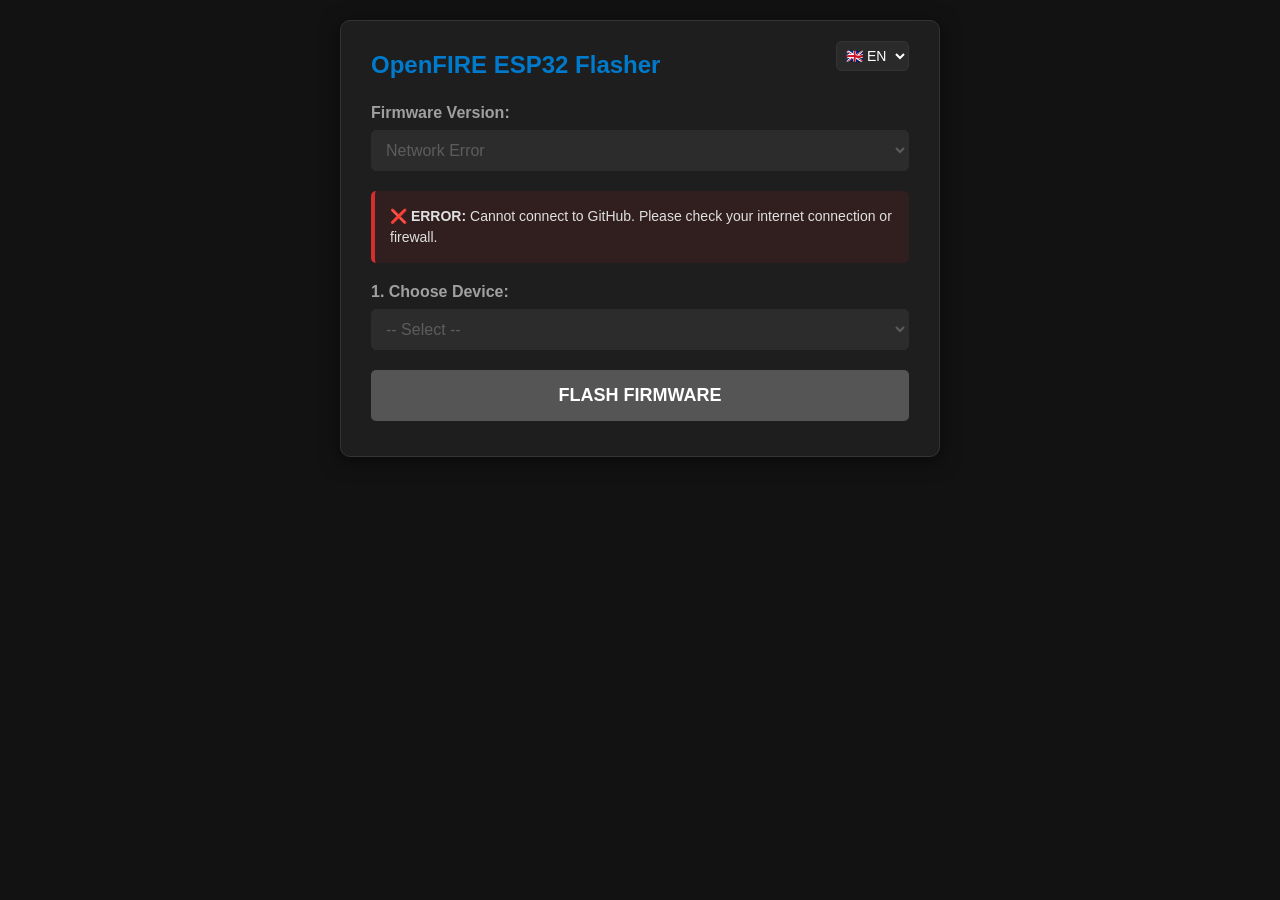
==== docs/web/index.html @ c02d906b "agg sito" ====
<!DOCTYPE html>
<html lang="en">
<head>
    <meta charset="UTF-8">
    <meta name="viewport" content="width=device-width, initial-scale=1.0">
    <title>OpenFIRE ESP32 Web Flasher</title>
    <style>
        :root {
            --bg-color: #121212;
            --panel-bg: #1e1e1e;
            --text-main: #e0e0e0;
            --text-muted: #a0a0a0;
            --accent: #007acc;
            --accent-hover: #005f9e;
            --danger: #d32f2f;
            --warning: #ff9800;
            --success: #388e3c;
            --border: #333;
        }
        body {
            font-family: 'Segoe UI', Tahoma, Geneva, Verdana, sans-serif;
            background-color: var(--bg-color);
            color: var(--text-main);
            margin: 0;
            padding: 20px;
            display: flex;
            justify-content: center;
        }
        .container {
            background-color: var(--panel-bg);
            max-width: 600px;
            width: 100%;
            padding: 30px;
            border-radius: 10px;
            box-shadow: 0 4px 20px rgba(0,0,0,0.5);
            border: 1px solid var(--border);
            position: relative;
            box-sizing: border-box; 
        }
        
        .lang-switcher {
            position: absolute;
            top: 20px;
            right: 30px;
        }
        .lang-switcher select {
            padding: 5px;
            font-size: 14px;
            background-color: #2a2a2a;
            color: white;
            border: 1px solid var(--border);
            border-radius: 5px;
            width: auto;
        }

        h1 { margin-top: 0; color: var(--accent); font-size: 24px; text-align: left; margin-bottom: 25px; }
        .form-group { margin-bottom: 20px; }
        label { display: block; margin-bottom: 8px; font-weight: bold; color: var(--text-muted); }
        select {
            width: 100%; padding: 10px; border-radius: 5px; border: 1px solid var(--border);
            background-color: #2a2a2a; color: var(--text-main); font-size: 16px;
        }
        select:focus { outline: none; border-color: var(--accent); }
        select:disabled { background-color: #333; color: #777; cursor: not-allowed; }
        
        .board-preview-container {
            text-align: center; margin-top: 15px; padding: 15px;
            background-color: #171717; border: 1px dashed var(--border);
            border-radius: 8px; display: none;
        }
        .board-preview-container img { max-width: 100%; height: auto; max-height: 180px; }

        .info-box {
            padding: 15px; margin-bottom: 20px; font-size: 14px; line-height: 1.5; border-radius: 5px;
        }
        .warning-box {
            background-color: rgba(211, 47, 47, 0.1); border-left: 4px solid var(--danger);
        }
        .obsolete-box {
            background-color: rgba(255, 152, 0, 0.1); border-left: 4px solid var(--warning); display: none;
        }

        button {
            width: 100%; padding: 15px; font-size: 18px; font-weight: bold;
            background-color: var(--accent); color: white; border: none;
            border-radius: 5px; cursor: pointer; transition: background 0.3s;
        }
        button:hover:not(:disabled) { background-color: var(--accent-hover); }
        button:disabled { background-color: #555; cursor: not-allowed; }
        
        #log-area {
            width: 100%; height: 150px; background-color: #000; color: #0f0;
            font-family: monospace; font-size: 12px; padding: 10px; border-radius: 5px;
            border: 1px solid var(--border); overflow-y: auto; margin-top: 20px;
            box-sizing: border-box; display: none;
        }
        .progress-bar {
            width: 100%; height: 20px; background-color: #333;
            border-radius: 10px; overflow: hidden; margin-top: 10px; display: none;
        }
        .progress-fill { height: 100%; background-color: var(--success); width: 0%; transition: width 0.2s; }
    </style>
</head>
<body>

<div class="container">
    <div class="lang-switcher">
        <select id="langSelect">
            <option value="en">🇬🇧 EN</option>
            <option value="it">🇮🇹 IT</option>
        </select>
    </div>

    <h1 data-i18n="title">OpenFIRE ESP32 Flasher</h1>
    
    <div class="form-group">
        <label for="versionSelect" data-i18n="versionLabel">Firmware Version:</label>
        <select id="versionSelect">
            <option value="" data-i18n="loadingVersions">Loading versions...</option>
        </select>
    </div>

    <div id="obsoleteWarning" class="info-box obsolete-box" data-i18n="obsoleteWarning">
        <strong>⚠️ WARNING:</strong> You are viewing an obsolete version. Select the latest available release from the menu above for best performance.
    </div>

    <div class="form-group">
        <label for="deviceType" data-i18n="deviceLabel">1. Choose Device:</label>
        <select id="deviceType" disabled>
            <option value="" data-i18n="selectDevice">-- Select --</option>
            <option value="LIGHTGUN">Lightgun</option>
            <option value="DONGLE">Dongle</option>
            <option value="PEDAL">Pedal</option>
        </select>
    </div>

    <div class="form-group" id="boardGroup" style="display: none;">
        <label for="boardType" data-i18n="boardLabel">2. Choose your Board (ESP32-S3):</label>
        <select id="boardType"></select>
        
        <div class="board-preview-container" id="boardPreviewBox">
            <img id="boardImage" src="" alt="Board Scheme" onerror="this.parentElement.style.display='none'">
        </div>
    </div>

    <div class="form-group" id="fsGroup" style="display: none;">
        <label for="fsType" data-i18n="fsLabel">3. Installation Type (Lightgun):</label>
        <select id="fsType">
            <option value="NoFS" data-i18n="fsBase">Base Update (Keeps Calibrations)</option>
            <option value="Full" data-i18n="fsClean">Clean Install (Erases Everything)</option>
        </select>
    </div>

    <div class="info-box warning-box" id="instructionsBox" data-i18n="instructions">
        <strong>⚡ Important Instructions:</strong><br>
        1. Use a good quality data USB cable.<br>
        2. Click Flash and select the port from the popup.<br>
        3. If the board doesn't connect, <b>hold down the physical BOOT button</b> on the ESP32 while clicking.
    </div>

    <button id="flashBtn" disabled data-i18n="btnFlash">FLASH FIRMWARE</button>

    <div class="progress-bar" id="progressBar"><div class="progress-fill" id="progressFill"></div></div>
    <div id="progressText" style="text-align: center; margin-top: 5px; font-size: 14px; color: var(--text-muted);"></div>
    <textarea id="log-area" readonly></textarea>
</div>

<script>
    /* --- I18N (TRANSLATIONS) DICTIONARY --- */
    const translations = {
        en: {
            title: "OpenFIRE ESP32 Flasher",
            versionLabel: "Firmware Version:",
            loadingVersions: "Loading versions...",
            obsoleteWarning: "<strong>⚠️ WARNING:</strong> You are viewing an obsolete version. Select the latest available release from the menu above.",
            deviceLabel: "1. Choose Device:",
            selectDevice: "-- Select --",
            boardLabel: "2. Choose your Board (ESP32-S3):",
            selectBoard: "-- Select Board --",
            noFirmware: "(No firmware available in this release)",
            fsLabel: "3. Installation Type (Lightgun):",
            fsBase: "Base Update (Keeps Calibrations)",
            fsClean: "Clean Install (Erases Everything)",
            instructions: "<strong>⚡ Important Instructions:</strong><br>1. Use a good quality data USB cable.<br>2. Click Flash and select the port from the popup.<br>3. If the board doesn't connect, <b>hold down the physical BOOT button</b> on the ESP32 while clicking.",
            btnFlash: "FLASH FIRMWARE",
            btnUnavailable: "FILE UNAVAILABLE",
            prerelease: " (Pre-release)",
            stable: " (Stable)",
            errBrowser: "<strong>❌ ERROR:</strong> Your browser does not support the Web Serial API. Please use <b>Google Chrome</b>, <b>Microsoft Edge</b>, <b>Opera</b>, or <b>Brave</b> on PC.",
            errRateLimit: "<strong>⚠️ WARNING:</strong> GitHub API rate limit exceeded. Please try again in an hour.",
            errNetwork: "Network Error",
            errNetworkBox: "<strong>❌ ERROR:</strong> Cannot connect to GitHub. Please check your internet connection or firewall.",
            noReleaseFound: "No release found",
            apiError: "GitHub API Error",
            loadingDrivers: "Loading system drivers...",
            dlStart: "Downloading firmware from GitHub...",
            dlComplete: "Download complete:",
            waitPort: "Waiting for COM port selection from browser...",
            connChip: "Connecting to chip...",
            handshake: "Handshake successful!",
            startWrite: "Starting flash memory write...",
            writePct: "Writing:",
            flashSuccess: "🚀 FLASH COMPLETED SUCCESSFULLY!",
            successInfo: "Operation complete! Disconnect and reconnect your ESP32.",
            errCancelLog: "Operation cancelled by user.",
            errCancelUI: "Ready.",
            errPortLockLog1: "❌ ERROR: COM port is locked by the system.",
            errPortLockLog2: "💡 FIX: Close other programs using the serial port (e.g. Arduino IDE, 3D Slicer) or re-plug the USB cable.",
            errPortLockUI: "COM Port occupied.",
            errTimeoutLog1: "❌ ERROR: Failed to communicate with the board.",
            errTimeoutLog2: "💡 FIX: Try again and make sure to hold down the BOOT button on the ESP32 until you see the percentage advancing.",
            errTimeoutUI: "Connection error (Use BOOT button).",
            errReset: "⚠️ Could not reboot automatically. Please press the RESET/EN button or re-plug the USB cable.",
            err404Log: "❌ ERROR: File not found on GitHub (404).",
            err404UI: "Error: Firmware file missing from release.",
            errLibLog: "❌ ERROR: Failed to load esptool-js library.",
            errLibUI: "System Error. Check your internet or disable AdBlockers.",
            errNetFetchLog: "❌ ERROR: Connection lost during download.",
            errNetFetchUI: "Network error during download.",
            errGestureLog: "❌ BROWSER SECURITY ERROR: User gesture required.",
            errGestureUI: "Browser Error. Please reload the page.",
            errUnknown: "❌ ERROR:",
            errUI: "Error during operation."
        },
        it: {
            title: "OpenFIRE ESP32 Flasher",
            versionLabel: "Versione Firmware:",
            loadingVersions: "Caricamento versioni in corso...",
            obsoleteWarning: "<strong>⚠️ ATTENZIONE:</strong> Stai visualizzando una versione obsoleta. Seleziona l'ultima release disponibile dal menu qui sopra.",
            deviceLabel: "1. Scegli il Dispositivo:",
            selectDevice: "-- Seleziona --",
            boardLabel: "2. Scegli la tua Scheda (ESP32-S3):",
            selectBoard: "-- Seleziona Scheda --",
            noFirmware: "(Nessun firmware disponibile in questa release)",
            fsLabel: "3. Tipo di Installazione (Lightgun):",
            fsBase: "Aggiornamento Base (Mantiene Calibrazioni)",
            fsClean: "Installazione Pulita (Cancella Tutto)",
            instructions: "<strong>⚡ Istruzioni Importanti:</strong><br>1. Usa un cavo USB dati di buona qualità.<br>2. Clicca su Flash e seleziona la porta dal popup.<br>3. Se la scheda non si connette, <b>tieni premuto il tasto fisico BOOT</b> sull'ESP32 mentre clicchi.",
            btnFlash: "FLASH FIRMWARE",
            btnUnavailable: "FILE NON DISPONIBILE",
            prerelease: " (Pre-release)",
            stable: " (Stabile)",
            errBrowser: "<strong>❌ ERRORE:</strong> Il tuo browser non supporta la Web Serial API. Usa <b>Google Chrome</b>, <b>Microsoft Edge</b>, <b>Opera</b> o <b>Brave</b> da PC.",
            errRateLimit: "<strong>⚠️ ATTENZIONE:</strong> Hai superato il limite di richieste a GitHub. Riprova tra un'ora.",
            errNetwork: "Errore di Rete",
            errNetworkBox: "<strong>❌ ERRORE:</strong> Impossibile connettersi a GitHub. Controlla la tua connessione internet o il firewall.",
            noReleaseFound: "Nessuna release trovata",
            apiError: "Errore API GitHub",
            loadingDrivers: "Caricamento driver di sistema...",
            dlStart: "Scaricamento firmware da GitHub...",
            dlComplete: "Download completato:",
            waitPort: "In attesa della selezione porta COM dal browser...",
            connChip: "Connessione al chip...",
            handshake: "Handshake completato con successo!",
            startWrite: "Inizio scrittura nella memoria Flash...",
            writePct: "Scrittura:",
            flashSuccess: "🚀 FLASH COMPLETATO CON SUCCESSO!",
            successInfo: "Operazione completata! Scollega e ricollega l'ESP32.",
            errCancelLog: "Operazione annullata dall'utente.",
            errCancelUI: "Pronto.",
            errPortLockLog1: "❌ ERRORE: La porta COM è bloccata dal sistema.",
            errPortLockLog2: "💡 SOLUZIONE: Chiudi altri programmi che usano la seriale (es. Arduino IDE, Slicer 3D) o scollega e ricollega il cavo USB.",
            errPortLockUI: "Porta COM occupata.",
            errTimeoutLog1: "❌ ERRORE: Impossibile comunicare con la scheda.",
            errTimeoutLog2: "💡 SOLUZIONE: Riprova e assicurati di tenere premuto il tasto BOOT sull'ESP32 finché non vedi avanzare la percentuale.",
            errTimeoutUI: "Errore di connessione (Usa tasto BOOT).",
            errReset: "⚠️ Impossibile riavviare in automatico. Premi il tasto RESET/EN o scollega e ricollega il cavo.",
            err404Log: "❌ ERRORE: File non trovato su GitHub (404).",
            err404UI: "Errore: File firmware mancante nella release.",
            errLibLog: "❌ ERRORE: Impossibile caricare i driver di sistema (esptool-js).",
            errLibUI: "Errore di sistema. Controlla internet o disattiva AdBlock.",
            errNetFetchLog: "❌ ERRORE: Connessione interrotta durante il download.",
            errNetFetchUI: "Errore di rete durante il download.",
            errGestureLog: "❌ ERRORE DI SICUREZZA BROWSER: Azione utente richiesta.",
            errGestureUI: "Errore Browser. Ricarica la pagina.",
            errUnknown: "❌ ERRORE:",
            errUI: "Errore durante l'operazione."
        }
    };

    let currentLang = 'en'; 

    function t(key) {
        return translations[currentLang][key] || translations['en'][key] || key;
    }

    function setLanguage(lang) {
        if (!translations[lang]) lang = 'en';
        currentLang = lang;
        document.documentElement.lang = lang;
        document.getElementById('langSelect').value = lang;

        document.querySelectorAll('[data-i18n]').forEach(el => {
            const key = el.getAttribute('data-i18n');
            if (el.tagName === 'OPTION') {
                el.innerHTML = t(key).replace(/<[^>]*>?/gm, ''); 
            } else {
                el.innerHTML = t(key);
            }
        });

        populateVersionSelect();
        const devSelect = document.getElementById('deviceType');
        if (devSelect && devSelect.value !== "") {
            devSelect.dispatchEvent(new Event('change'));
        }
    }

    document.getElementById('langSelect').addEventListener('change', (e) => {
        setLanguage(e.target.value);
        const url = new URL(window.location);
        url.searchParams.set('lang', e.target.value);
        window.history.replaceState({}, '', url);
    });

    document.querySelectorAll('select:not(#langSelect)').forEach(select => {
        select.addEventListener('change', () => {
            document.getElementById('progressBar').style.display = 'none';
            document.getElementById('log-area').style.display = 'none';
            document.getElementById('progressText').innerText = '';
            document.getElementById('progressText').removeAttribute('data-i18n');
        });
    });

    /* --- CONFIGURAZIONE GLOBALE --- */
    const REPO_OWNER = "alessandro-satanassi";
    const REPO_NAME = "OpenFIRE-Firmware-ESP32";
    const IMG_BASE_URL = `https://github.com/${REPO_OWNER}/${REPO_NAME}/raw/main/docs/board_scheme/`;
    
    let allReleases = [];
    let currentAssets = [];
    let targetTag = "";
    let latestGlobalTag = "";

    const boards = {
        LIGHTGUN: [
            { id: "ESP32_S3_WROOM1_DevKitC_1_N16R8", name: "DevKitC_1_N16R8", img: "ESP32S3-Devkit-C.svg" },
            { id: "ESP32_S3_WROOM1_DevKitC_1_N8R2", name: "DevKitC_1_N8R2", img: "ESP32S3-Devkit-C.svg" },
            { id: "WAVESHARE_ESP32_S3_PICO", name: "Waveshare PICO", img: "esp32-s3-pico.svg" },
            { id: "WAVESHARE_ESP32_S3_ZERO_N8R8", name: "Waveshare ZERO (N8R8)", img: "esp32-s3-zero.svg" },
            { id: "WAVESHARE_ESP32_S3_ZERO_N4R2", name: "Waveshare ZERO (N4R2)", img: "esp32-s3-zero.svg" }
        ],
        DONGLE: [
            { id: "LILYGO_T_DONGLE_S3", name: "LilyGO T-Dongle S3 (Display)", img: "LILYGO-T-Dongle-S3-ESP32-S3.svg" },
            { id: "GNPE_POCKET_DONGLE_S3_N16R8", name: "GNPE Pocket Dongle S3 (Display)", img: "esp32-s3-pocket-dongle-s3.svg" },
            { id: "ESP32_S3_WROOM1_DevKitC_1_N16R8", name: "DevKitC_1_N16R8", img: "ESP32S3-Devkit-C.svg" },
            { id: "ESP32_S3_WROOM1_DevKitC_1_N8R2", name: "DevKitC_1_N8R2", img: "ESP32S3-Devkit-C.svg" },
            { id: "WAVESHARE_ESP32_S3_PICO", name: "Waveshare PICO", img: "esp32-s3-pico.svg" },
            { id: "WAVESHARE_ESP32_S3_ZERO_N8R8", name: "Waveshare ZERO (N8R8)", img: "esp32-s3-zero.svg" },
            { id: "WAVESHARE_ESP32_S3_ZERO_N4R2", name: "Waveshare ZERO (N4R2)", img: "esp32-s3-zero.svg" }
        ],
        PEDAL: [
            { id: "ESP32_S3_WROOM1_DevKitC_1_N16R8", name: "DevKitC_1_N16R8", img: "ESP32S3-Devkit-C.svg" },
            { id: "ESP32_S3_WROOM1_DevKitC_1_N8R2", name: "DevKitC_1_N8R2", img: "ESP32S3-Devkit-C.svg" },
            { id: "WAVESHARE_ESP32_S3_PICO", name: "Waveshare PICO", img: "esp32-s3-pico.svg" },
            { id: "WAVESHARE_ESP32_S3_ZERO_N8R8", name: "Waveshare ZERO (N8R8)", img: "esp32-s3-zero.svg" },
            { id: "WAVESHARE_ESP32_S3_ZERO_N4R2", name: "Waveshare ZERO (N4R2)", img: "esp32-s3-zero.svg" }
        ]
    };

    async function init() {
        const urlParams = new URLSearchParams(window.location.search);
        
        let requestedLang = urlParams.get('lang');
        setLanguage(requestedLang || 'en');

        if (!navigator.serial) {
            const vSelect = document.getElementById('versionSelect');
            vSelect.innerHTML = `<option data-i18n="errBrowser">${t('errBrowser').replace(/<[^>]*>?/gm, '')}</option>`;
            vSelect.disabled = true; 
            
            const warnBox = document.getElementById('obsoleteWarning');
            warnBox.setAttribute('data-i18n', 'errBrowser'); 
            warnBox.innerHTML = t('errBrowser');
            warnBox.className = "info-box warning-box";
            warnBox.style.display = 'block';
            document.getElementById('instructionsBox').style.display = 'none';
            return;
        }

        let requestedTag = urlParams.get('tag');

        try {
            const response = await fetch(`https://api.github.com/repos/${REPO_OWNER}/${REPO_NAME}/releases`);
            
            if (response.status === 403) {
                const vSelect = document.getElementById('versionSelect');
                vSelect.innerHTML = `<option data-i18n="errRateLimit">${t('errRateLimit').replace(/<[^>]*>?/gm, '')}</option>`;
                vSelect.disabled = true;

                const warnBox = document.getElementById('obsoleteWarning');
                warnBox.setAttribute('data-i18n', 'errRateLimit'); 
                warnBox.innerHTML = t('errRateLimit');
                warnBox.className = "info-box obsolete-box";
                warnBox.style.display = 'block';
                return;
            }

            const releases = await response.json();
            
            if (releases.length > 0) {
                allReleases = releases.slice(0, 10);
                latestGlobalTag = allReleases[0].tag_name;

                if (requestedTag) {
                    const found = allReleases.some(r => r.tag_name === requestedTag);
                    if (!found) {
                        const oldRes = await fetch(`https://api.github.com/repos/${REPO_OWNER}/${REPO_NAME}/releases/tags/${requestedTag}`);
                        if (oldRes.ok) {
                            const oldRelease = await oldRes.json();
                            allReleases.push(oldRelease); 
                        } else {
                            requestedTag = latestGlobalTag; 
                        }
                    }
                    targetTag = requestedTag;
                } else {
                    targetTag = latestGlobalTag;
                }

                populateVersionSelect();
                updateActiveReleaseData();
                document.getElementById('deviceType').disabled = false;
            } else {
                const vSelect = document.getElementById('versionSelect');
                vSelect.innerHTML = `<option data-i18n="noReleaseFound">${t('noReleaseFound')}</option>`;
                vSelect.disabled = true;
            }
        } catch (e) {
            const vSelect = document.getElementById('versionSelect');
            vSelect.innerHTML = `<option data-i18n="errNetwork">${t('errNetwork')}</option>`;
            vSelect.disabled = true;

            const warnBox = document.getElementById('obsoleteWarning');
            warnBox.setAttribute('data-i18n', 'errNetworkBox'); 
            warnBox.innerHTML = t('errNetworkBox');
            warnBox.className = "info-box warning-box";
            warnBox.style.display = 'block';
            document.getElementById('instructionsBox').style.display = 'none';
            return;
        }
        setupUI();
    }

    function populateVersionSelect() {
        if(allReleases.length === 0) return;
        const vSelect = document.getElementById('versionSelect');
        vSelect.innerHTML = "";
        
        allReleases.forEach(r => {
            const opt = document.createElement('option');
            opt.value = r.tag_name;
            opt.innerText = r.tag_name + (r.prerelease ? t('prerelease') : t('stable'));
            if (r.tag_name === targetTag) opt.selected = true;
            vSelect.appendChild(opt);
        });
        
        checkObsoleteWarning();
    }

    function updateActiveReleaseData() {
        const selectedRelease = allReleases.find(r => r.tag_name === targetTag);
        if (selectedRelease) {
            currentAssets = selectedRelease.assets.map(a => a.name);
        } else {
            currentAssets = [];
        }
    }

    function checkObsoleteWarning() {
        const warnBox = document.getElementById('obsoleteWarning');
        if (warnBox.getAttribute('data-i18n') !== 'obsoleteWarning') return;

        if (targetTag && latestGlobalTag && targetTag !== latestGlobalTag) {
            warnBox.style.display = 'block';
        } else {
            warnBox.style.display = 'none';
        }
    }

    function setupUI() {
        const vSelect = document.getElementById('versionSelect');
        const devSelect = document.getElementById('deviceType');
        const boardSelect = document.getElementById('boardType');
        const boardGroup = document.getElementById('boardGroup');
        const fsGroup = document.getElementById('fsGroup');
        const fsSelect = document.getElementById('fsType');
        const flashBtn = document.getElementById('flashBtn');
        const boardPreviewBox = document.getElementById('boardPreviewBox');
        const boardImage = document.getElementById('boardImage');

        vSelect.addEventListener('change', (e) => {
            targetTag = e.target.value;
            checkObsoleteWarning();
            updateActiveReleaseData();
            if (devSelect.value !== "") devSelect.dispatchEvent(new Event('change'));
        });

        devSelect.addEventListener('change', (e) => {
            const dev = e.target.value;
            const previousBoard = boardSelect.value; 
            
            boardSelect.innerHTML = `<option value="" data-i18n="selectBoard">${t('selectBoard')}</option>`;
            boardGroup.style.display = dev ? 'block' : 'none';
            fsGroup.style.display = (dev === 'LIGHTGUN') ? 'block' : 'none';
            boardPreviewBox.style.display = 'none';
            flashBtn.disabled = true;

            if (dev && boards[dev]) {
                const schedeDisponibili = boards[dev].filter(b => {
                    if (dev === 'LIGHTGUN') {
                        return currentAssets.includes(`OpenFIRE-LIGHTGUN-NoFS-${b.id}.bin`) || 
                               currentAssets.includes(`OpenFIRE-LIGHTGUN-${b.id}.bin`);
                    } else {
                        return currentAssets.includes(`OpenFIRE-${dev}-${b.id}.bin`);
                    }
                });

                if (schedeDisponibili.length > 0) {
                    schedeDisponibili.forEach(b => {
                        const opt = document.createElement('option');
                        opt.value = b.id;
                        opt.innerText = b.name;
                        boardSelect.appendChild(opt);
                    });
                    
                    if (previousBoard) {
                        boardSelect.value = previousBoard;
                        if (boardSelect.value === previousBoard) {
                            boardSelect.dispatchEvent(new Event('change'));
                        }
                    }
                } else {
                    boardSelect.innerHTML = `<option value="" data-i18n="noFirmware">${t('noFirmware')}</option>`;
                }
            }
            checkReady(); 
        });

        boardSelect.addEventListener('change', (e) => {
            const selectedBoardId = e.target.value;
            const currentDev = devSelect.value;
            
            if (selectedBoardId && currentDev) {
                const boardObj = boards[currentDev].find(b => b.id === selectedBoardId);
                if (boardObj && boardObj.img) {
                    boardImage.src = IMG_BASE_URL + boardObj.img;
                    boardPreviewBox.style.display = 'block';
                } else {
                    boardPreviewBox.style.display = 'none';
                }
            } else {
                boardPreviewBox.style.display = 'none';
            }
            checkReady();
        });

        fsSelect.addEventListener('change', () => { checkReady(); });

        function checkReady() {
            const dev = devSelect.value;
            const board = boardSelect.value;
            let isReady = (dev !== "" && board !== "");

            if (isReady) {
                const fileName = buildFileName();
                if (!currentAssets.includes(fileName)) {
                    isReady = false;
                    flashBtn.setAttribute('data-i18n', 'btnUnavailable');
                } else {
                    flashBtn.setAttribute('data-i18n', 'btnFlash');
                }
            } else {
                flashBtn.setAttribute('data-i18n', 'btnFlash');
            }
            
            flashBtn.innerHTML = t(flashBtn.getAttribute('data-i18n'));
            flashBtn.disabled = !isReady;
        }

        flashBtn.addEventListener('click', startFlashing);
    }

    function buildFileName() {
        const dev = document.getElementById('deviceType').value;
        const board = document.getElementById('boardType').value;
        const fs = document.getElementById('fsType').value;

        if (dev === 'LIGHTGUN') {
            if (fs === 'NoFS') return `OpenFIRE-LIGHTGUN-NoFS-${board}.bin`;
            else return `OpenFIRE-LIGHTGUN-${board}.bin`;
        } else {
            return `OpenFIRE-${dev}-${board}.bin`;
        }
    }

    function logMsg(msg) {
        const logArea = document.getElementById('log-area');
        logArea.style.display = 'block';
        logArea.value += msg + '\n';
        logArea.scrollTop = logArea.scrollHeight;
    }

    async function downloadFirmware(url) {
        logMsg(t('dlStart'));
        const response = await fetch(url);
        if (!response.ok) {
            if (response.status === 404) throw new Error("404_FILE_NOT_FOUND");
            else throw new Error(`HTTP ${response.status}`);
        }
        const buffer = await response.arrayBuffer();
        logMsg(`${t('dlComplete')} ${(buffer.byteLength / 1024).toFixed(1)} KB`);
        return buffer;
    }

    async function startFlashing() {
        const allSelects = document.querySelectorAll('select');
        const selectStates = [];
        allSelects.forEach(el => {
            selectStates.push({ element: el, wasDisabled: el.disabled });
            el.disabled = true; 
        });

        const fileName = buildFileName();
        const fileUrl = `https://github.com/${REPO_OWNER}/${REPO_NAME}/releases/download/${targetTag}/${fileName}`;
        
        document.getElementById('flashBtn').disabled = true;
        const logArea = document.getElementById('log-area');
        logArea.value = ""; 
        const progressBar = document.getElementById('progressBar');
        const progressFill = document.getElementById('progressFill');
        const progressText = document.getElementById('progressText');
        
        progressBar.style.display = 'block';
        progressFill.style.width = '0%';
        progressFill.style.backgroundColor = "var(--success)";
        progressText.removeAttribute('data-i18n'); 
        
        try {
            // SCUDO W3C: Chiediamo la porta come primissima cosa per non far scadere il Token Utente!
            progressText.setAttribute('data-i18n', 'waitPort');
            progressText.innerText = t('waitPort');
            logMsg(t('waitPort'));
            const port = await navigator.serial.requestPort(); 

            // Adesso possiamo gestire operazioni di rete lente
            if (!window.ESPLoader || !window.Transport) {
                progressText.setAttribute('data-i18n', 'loadingDrivers');
                progressText.innerText = t('loadingDrivers');
                logMsg(t('loadingDrivers'));
                try {
                    const esptoolModule = await import("https://unpkg.com/esptool-js@0.4.4/bundle.js");
                    window.ESPLoader = esptoolModule.ESPLoader;
                    window.Transport = esptoolModule.Transport;
                } catch (importErr) {
                    throw new Error("LIB_NOT_LOADED");
                }
            }
            
            progressText.setAttribute('data-i18n', 'dlStart'); 
            progressText.innerText = t('dlStart');
            const firmwareBuffer = await downloadFirmware(fileUrl);
            const firmwareString = new Uint8Array(firmwareBuffer);

            progressText.setAttribute('data-i18n', 'connChip'); 
            progressText.innerText = t('connChip');
            const transport = new window.Transport(port);
            const esploader = new window.ESPLoader(transport, 921600, {
                logMsg: logMsg,
                debugMsg: () => {} 
            });

            logMsg(t('connChip'));
            await esploader.main_fn();
            logMsg(t('handshake'));

            logMsg(t('startWrite'));
            progressText.removeAttribute('data-i18n'); 
            await esploader.write_flash(
                [{ data: firmwareString, address: 0x0 }],
                'keep', 
                'keep', 
                'keep', 
                0,      
                (fileIndex, written, total) => {
                    const pct = Math.round((written / total) * 100);
                    progressFill.style.width = pct + '%';
                    progressText.innerText = `${t('writePct')} ${pct}%`;
                }
            );

            logMsg(t('flashSuccess'));
            progressText.setAttribute('data-i18n', 'successInfo'); 
            progressText.innerText = t('successInfo');
            progressFill.style.backgroundColor = "var(--accent)";

            try {
                await esploader.hard_reset();
            } catch (resetErr) {
                logMsg(t('errReset'));
            }
            
        } catch (error) {
            let msg = error.message || "Unknown error.";
            
            if (msg.includes("No port selected")) {
                logMsg(t('errCancelLog'));
                progressText.setAttribute('data-i18n', 'errCancelUI'); 
                progressText.innerText = t('errCancelUI');
                progressBar.style.display = 'none'; 
            }
            else if (msg.includes("Failed to open serial port") || msg.includes("already open")) {
                logMsg(t('errPortLockLog1'));
                logMsg(t('errPortLockLog2'));
                progressText.setAttribute('data-i18n', 'errPortLockUI'); 
                progressText.innerText = t('errPortLockUI');
                progressFill.style.backgroundColor = "var(--danger)";
            }
            else if (msg.includes("Failed to connect") || msg.includes("timeout") || msg.includes("Failed to init")) {
                logMsg(t('errTimeoutLog1'));
                logMsg(t('errTimeoutLog2'));
                progressText.setAttribute('data-i18n', 'errTimeoutUI'); 
                progressText.innerText = t('errTimeoutUI');
                progressFill.style.backgroundColor = "var(--danger)";
            }
            else if (msg.includes("404_FILE_NOT_FOUND")) {
                logMsg(t('err404Log'));
                progressText.setAttribute('data-i18n', 'err404UI'); 
                progressText.innerText = t('err404UI');
                progressFill.style.backgroundColor = "var(--danger)";
            }
            else if (msg.includes("LIB_NOT_LOADED")) {
                logMsg(t('errLibLog'));
                progressText.setAttribute('data-i18n', 'errLibUI'); 
                progressText.innerText = t('errLibUI');
                progressFill.style.backgroundColor = "var(--danger)";
            }
            else if (msg.includes("Failed to fetch") || msg.includes("NetworkError")) {
                logMsg(t('errNetFetchLog'));
                progressText.setAttribute('data-i18n', 'errNetFetchUI'); 
                progressText.innerText = t('errNetFetchUI');
                progressFill.style.backgroundColor = "var(--danger)";
            }
            else if (msg.includes("Must be handling a user gesture")) {
                logMsg(t('errGestureLog'));
                progressText.setAttribute('data-i18n', 'errGestureUI');
                progressText.innerText = t('errGestureUI');
                progressFill.style.backgroundColor = "var(--danger)";
            }
            else {
                logMsg(`${t('errUnknown')} ${msg}`);
                progressText.setAttribute('data-i18n', 'errUI'); 
                progressText.innerText = t('errUI');
                progressFill.style.backgroundColor = "var(--danger)";
            }
        } finally {
            document.getElementById('flashBtn').disabled = false;
            
            selectStates.forEach(state => {
                state.element.disabled = state.wasDisabled;
            });
        }
    }

    window.onload = init;
</script>

</body>
</html>
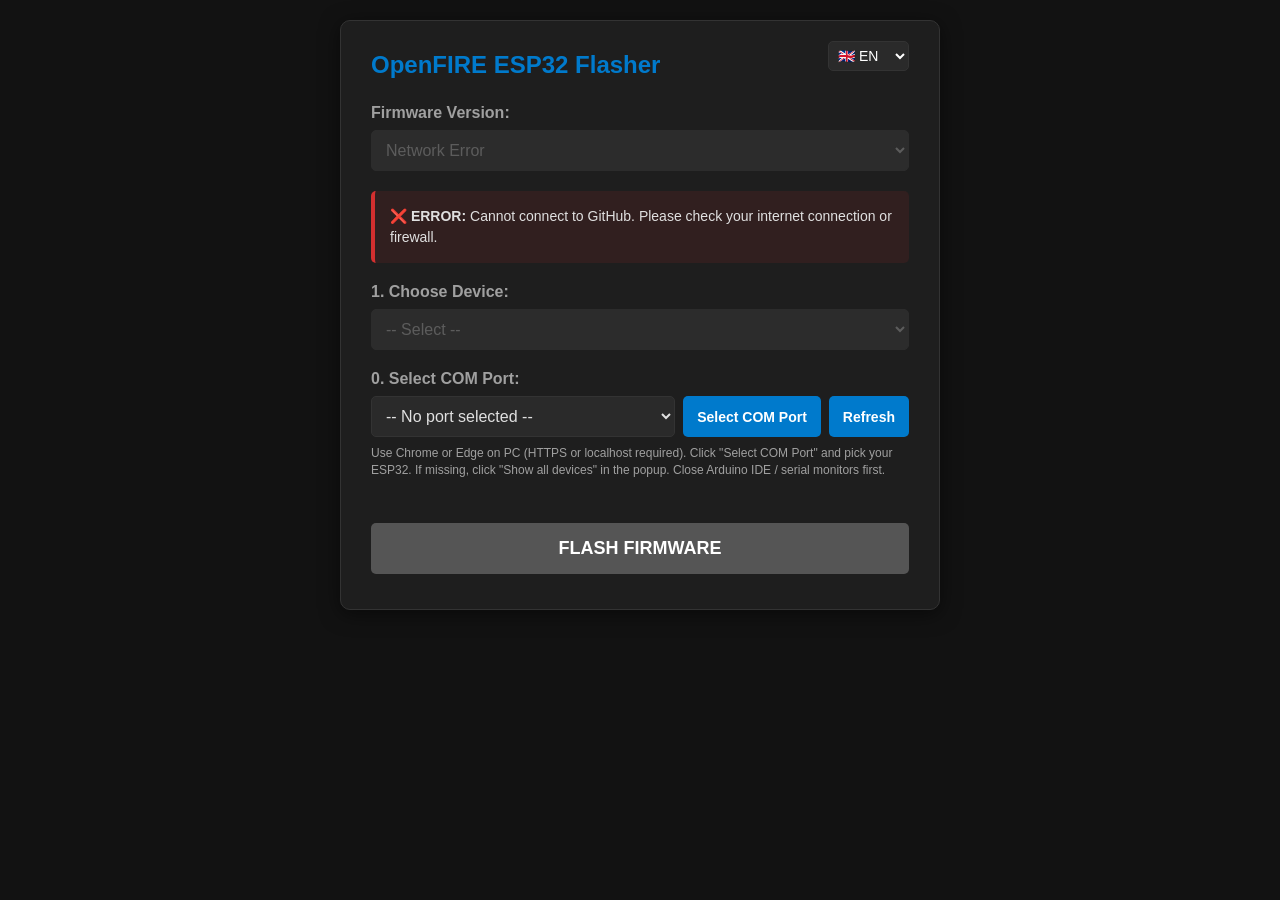
==== commit dbefe5c2: "Add COM port selection feature and improve instructions in index.html" ====
--- a/docs/web/index.html
+++ b/docs/web/index.html
@@ -99,6 +99,31 @@
             border-radius: 10px; overflow: hidden; margin-top: 10px; display: none;
         }
         .progress-fill { height: 100%; background-color: var(--success); width: 0%; transition: width 0.2s; }
+
+        .port-row {
+            display: flex;
+            gap: 8px;
+            align-items: stretch;
+        }
+        .port-row select { flex: 1; min-width: 0; }
+        .port-row button {
+            width: auto;
+            padding: 10px 14px;
+            font-size: 14px;
+            white-space: nowrap;
+        }
+        .port-hint {
+            margin-top: 8px;
+            font-size: 12px;
+            color: var(--text-muted);
+            line-height: 1.4;
+        }
+        .port-status {
+            margin-top: 6px;
+            font-size: 13px;
+            color: var(--success);
+            min-height: 18px;
+        }
     </style>
 </head>
 <body>
@@ -107,6 +132,7 @@
     <div class="lang-switcher">
         <select id="langSelect">
             <option value="en">🇬🇧 EN</option>
+            <option value="zh">🇨🇳 中文</option>
             <option value="it">🇮🇹 IT</option>
         </select>
     </div>
@@ -151,11 +177,24 @@
         </select>
     </div>
 
+    <div class="form-group" id="portGroup">
+        <label for="portSelect" data-i18n="portLabel">0. Select COM Port:</label>
+        <div class="port-row">
+            <select id="portSelect">
+                <option value="" data-i18n="noPortSelected">-- No port selected --</option>
+            </select>
+            <button type="button" id="selectPortBtn" data-i18n="selectPortBtn">Select COM Port</button>
+            <button type="button" id="refreshPortBtn" data-i18n="refreshPortBtn">Refresh</button>
+        </div>
+        <div class="port-hint" data-i18n="portHint">Use Chrome or Edge on PC. Click "Select COM Port" and choose your ESP32 device. If not listed, click "Show all devices" in the popup.</div>
+        <div class="port-status" id="portStatus"></div>
+    </div>
+
     <div class="info-box warning-box" id="instructionsBox" data-i18n="instructions">
         <strong>⚡ Important Instructions:</strong><br>
         1. Use a good quality data USB cable.<br>
-        2. Click Flash and select the port from the popup.<br>
-        3. If the board doesn't connect, <b>hold down the physical BOOT button</b> on the ESP32 while clicking.
+        2. Click "Select COM Port" first, then choose your device in the browser popup.<br>
+        3. If the board doesn't connect, <b>hold down the physical BOOT button</b> on the ESP32 while flashing.
     </div>
 
     <button id="flashBtn" disabled data-i18n="btnFlash">FLASH FIRMWARE</button>
@@ -181,7 +220,16 @@
             fsLabel: "3. Installation Type (Lightgun):",
             fsBase: "Base Update (Keeps Calibrations)",
             fsClean: "Clean Install (Erases Everything)",
-            instructions: "<strong>⚡ Important Instructions:</strong><br>1. Use a good quality data USB cable.<br>2. Click Flash and select the port from the popup.<br>3. If the board doesn't connect, <b>hold down the physical BOOT button</b> on the ESP32 while clicking.",
+            portLabel: "0. Select COM Port:",
+            noPortSelected: "-- No port selected --",
+            selectPortBtn: "Select COM Port",
+            refreshPortBtn: "Refresh",
+            portHint: "Use Chrome or Edge on PC (HTTPS or localhost required). Click \"Select COM Port\" and pick your ESP32. If missing, click \"Show all devices\" in the popup. Close Arduino IDE / serial monitors first.",
+            portConnected: "Port authorized:",
+            serialPort: "Serial Port",
+            portSelectFirst: "Please select a COM port first (click \"Select COM Port\").",
+            errSecureContext: "<strong>❌ ERROR:</strong> Web Serial requires a secure context. Open this page via <b>HTTPS</b> or <b>http://localhost</b> — not as a local file (file://).",
+            instructions: "<strong>⚡ Important Instructions:</strong><br>1. Use a good quality data USB cable.<br>2. Click \"Select COM Port\" first, then choose your device in the browser popup.<br>3. If the board doesn't connect, <b>hold down the physical BOOT button</b> on the ESP32 while flashing.",
             btnFlash: "FLASH FIRMWARE",
             btnUnavailable: "FILE UNAVAILABLE",
             prerelease: " (Pre-release)",
@@ -193,7 +241,7 @@
             noReleaseFound: "No release found",
             apiError: "GitHub API Error",
             loadingDrivers: "Loading system drivers...",
-            dlStart: "Downloading firmware from GitHub...",
+            dlStart: "Downloading firmware...",
             dlComplete: "Download complete:",
             waitPort: "Waiting for COM port selection from browser...",
             connChip: "Connecting to chip...",
@@ -211,8 +259,8 @@
             errTimeoutLog2: "💡 FIX: Try again and make sure to hold down the BOOT button on the ESP32 until you see the percentage advancing.",
             errTimeoutUI: "Connection error (Use BOOT button).",
             errReset: "⚠️ Could not reboot automatically. Please press the RESET/EN button or re-plug the USB cable.",
-            err404Log: "❌ ERROR: File not found on GitHub (404).",
-            err404UI: "Error: Firmware file missing from release.",
+            err404Log: "❌ ERROR: File not found (404).",
+            err404UI: "Error: Firmware file missing.",
             errLibLog: "❌ ERROR: Failed to load esptool-js library.",
             errLibUI: "System Error. Check your internet or disable AdBlockers.",
             errNetFetchLog: "❌ ERROR: Connection lost during download.",
@@ -235,7 +283,16 @@
             fsLabel: "3. Tipo di Installazione (Lightgun):",
             fsBase: "Aggiornamento Base (Mantiene Calibrazioni)",
             fsClean: "Installazione Pulita (Cancella Tutto)",
-            instructions: "<strong>⚡ Istruzioni Importanti:</strong><br>1. Usa un cavo USB dati di buona qualità.<br>2. Clicca su Flash e seleziona la porta dal popup.<br>3. Se la scheda non si connette, <b>tieni premuto il tasto fisico BOOT</b> sull'ESP32 mentre clicchi.",
+            portLabel: "0. Seleziona Porta COM:",
+            noPortSelected: "-- Nessuna porta selezionata --",
+            selectPortBtn: "Seleziona Porta COM",
+            refreshPortBtn: "Aggiorna",
+            portHint: "Usa Chrome o Edge su PC (serve HTTPS o localhost). Clicca \"Seleziona Porta COM\" e scegli l'ESP32. Se manca, clicca \"Mostra tutti i dispositivi\" nel popup. Chiudi Arduino IDE e monitor seriali.",
+            portConnected: "Porta autorizzata:",
+            serialPort: "Porta Seriale",
+            portSelectFirst: "Seleziona prima una porta COM (clicca \"Seleziona Porta COM\").",
+            errSecureContext: "<strong>❌ ERRORE:</strong> Web Serial richiede un contesto sicuro. Apri questa pagina via <b>HTTPS</b> o <b>http://localhost</b> — non come file locale (file://).",
+            instructions: "<strong>⚡ Istruzioni Importanti:</strong><br>1. Usa un cavo USB dati di buona qualità.<br>2. Clicca prima \"Seleziona Porta COM\", poi scegli il dispositivo nel popup.<br>3. Se la scheda non si connette, <b>tieni premuto il tasto BOOT</b> sull'ESP32 durante il flash.",
             btnFlash: "FLASH FIRMWARE",
             btnUnavailable: "FILE NON DISPONIBILE",
             prerelease: " (Pre-release)",
@@ -247,7 +304,7 @@
             noReleaseFound: "Nessuna release trovata",
             apiError: "Errore API GitHub",
             loadingDrivers: "Caricamento driver di sistema...",
-            dlStart: "Scaricamento firmware da GitHub...",
+            dlStart: "Scaricamento firmware...",
             dlComplete: "Download completato:",
             waitPort: "In attesa della selezione porta COM dal browser...",
             connChip: "Connessione al chip...",
@@ -265,8 +322,8 @@
             errTimeoutLog2: "💡 SOLUZIONE: Riprova e assicurati di tenere premuto il tasto BOOT sull'ESP32 finché non vedi avanzare la percentuale.",
             errTimeoutUI: "Errore di connessione (Usa tasto BOOT).",
             errReset: "⚠️ Impossibile riavviare in automatico. Premi il tasto RESET/EN o scollega e ricollega il cavo.",
-            err404Log: "❌ ERRORE: File non trovato su GitHub (404).",
-            err404UI: "Errore: File firmware mancante nella release.",
+            err404Log: "❌ ERRORE: File non trovato (404).",
+            err404UI: "Errore: File firmware mancante.",
             errLibLog: "❌ ERRORE: Impossibile caricare i driver di sistema (esptool-js).",
             errLibUI: "Errore di sistema. Controlla internet o disattiva AdBlock.",
             errNetFetchLog: "❌ ERRORE: Connessione interrotta durante il download.",
@@ -275,6 +332,69 @@
             errGestureUI: "Errore Browser. Ricarica la pagina.",
             errUnknown: "❌ ERRORE:",
             errUI: "Errore durante l'operazione."
+        },
+        zh: {
+            title: "OpenFIRE ESP32 固件刷写工具",
+            versionLabel: "固件版本：",
+            loadingVersions: "正在加载版本...",
+            obsoleteWarning: "<strong>⚠️ 警告：</strong> 您正在查看已过时的版本。请从上方菜单选择最新发布版本。",
+            deviceLabel: "1. 选择设备：",
+            selectDevice: "-- 请选择 --",
+            boardLabel: "2. 选择开发板 (ESP32-S3)：",
+            selectBoard: "-- 请选择开发板 --",
+            noFirmware: "（此版本无可用固件）",
+            fsLabel: "3. 安装类型（光枪）：",
+            fsBase: "基础更新（保留校准数据）",
+            fsClean: "全新安装（清除所有数据）",
+            portLabel: "0. 选择串口：",
+            noPortSelected: "-- 未选择串口 --",
+            selectPortBtn: "选择串口",
+            refreshPortBtn: "刷新",
+            portHint: "请使用 PC 版 Chrome 或 Edge（需 HTTPS 或 localhost）。点击「选择串口」后在弹窗中选取 ESP32 设备；若未显示，请点击弹窗中的「显示所有设备」。请先关闭 Arduino IDE、串口监视器等占用 COM 口的程序。",
+            portConnected: "已授权串口：",
+            serialPort: "串口",
+            portSelectFirst: "请先选择串口（点击「选择串口」按钮）。",
+            errSecureContext: "<strong>❌ 错误：</strong> Web Serial 需要安全上下文。请通过 <b>HTTPS</b> 或 <b>http://localhost</b> 打开此页面，不能直接双击本地 HTML 文件（file://）。",
+            instructions: "<strong>⚡ 重要说明：</strong><br>1. 请使用优质数据线（非仅充电线）。<br>2. 先点击「选择串口」，在浏览器弹窗中选择 ESP32 设备。<br>3. 若无法连接，刷写时<b>按住 ESP32 的 BOOT 键</b>。",
+            btnFlash: "刷写固件",
+            btnUnavailable: "固件文件不可用",
+            prerelease: "（预发布）",
+            stable: "（稳定版）",
+            errBrowser: "<strong>❌ 错误：</strong> 您的浏览器不支持 Web Serial API。请使用 PC 版 <b>Google Chrome</b>、<b>Microsoft Edge</b>、<b>Opera</b> 或 <b>Brave</b>。",
+            errRateLimit: "<strong>⚠️ 警告：</strong> GitHub API 请求频率超限，请一小时后重试。",
+            errNetwork: "网络错误",
+            errNetworkBox: "<strong>❌ 错误：</strong> 无法连接 GitHub，请检查网络或防火墙。",
+            noReleaseFound: "未找到发布版本",
+            apiError: "GitHub API 错误",
+            loadingDrivers: "正在加载系统驱动...",
+            dlStart: "正在下载固件...",
+            dlComplete: "下载完成：",
+            waitPort: "正在等待选择串口...",
+            connChip: "正在连接芯片...",
+            handshake: "握手成功！",
+            startWrite: "开始写入 Flash...",
+            writePct: "写入进度：",
+            flashSuccess: "🚀 固件刷写成功！",
+            successInfo: "操作完成！请断开并重新连接 ESP32。",
+            errCancelLog: "用户取消了操作。",
+            errCancelUI: "就绪。",
+            errPortLockLog1: "❌ 错误：COM 口被其他程序占用。",
+            errPortLockLog2: "💡 解决方法：关闭占用串口的程序（如 Arduino IDE、串口助手）或重新插拔 USB 线。",
+            errPortLockUI: "COM 口被占用。",
+            errTimeoutLog1: "❌ 错误：无法与开发板通信。",
+            errTimeoutLog2: "💡 解决方法：重试并按住 ESP32 的 BOOT 键，直到进度条开始走动。",
+            errTimeoutUI: "连接失败（请使用 BOOT 键）。",
+            errReset: "⚠️ 无法自动重启，请按 RESET/EN 键或重新插拔 USB。",
+            err404Log: "❌ 错误：文件未找到 (404)。",
+            err404UI: "错误：固件文件缺失。",
+            errLibLog: "❌ 错误：无法加载 esptool-js 库。",
+            errLibUI: "系统错误，请检查网络或关闭广告拦截。",
+            errNetFetchLog: "❌ 错误：下载过程中连接中断。",
+            errNetFetchUI: "下载时网络错误。",
+            errGestureLog: "❌ 浏览器安全限制：需要用户直接点击操作。",
+            errGestureUI: "浏览器错误，请刷新页面后重试。",
+            errUnknown: "❌ 错误：",
+            errUI: "操作过程中发生错误。"
         }
     };
 
@@ -287,7 +407,7 @@
     function setLanguage(lang) {
         if (!translations[lang]) lang = 'en';
         currentLang = lang;
-        document.documentElement.lang = lang;
+        document.documentElement.lang = lang === 'zh' ? 'zh-CN' : lang;
         document.getElementById('langSelect').value = lang;
 
         document.querySelectorAll('[data-i18n]').forEach(el => {
@@ -299,7 +419,13 @@
             }
         });
 
+        const selectPortBtn = document.getElementById('selectPortBtn');
+        const refreshPortBtn = document.getElementById('refreshPortBtn');
+        if (selectPortBtn) selectPortBtn.innerText = t('selectPortBtn');
+        if (refreshPortBtn) refreshPortBtn.innerText = t('refreshPortBtn');
+
         populateVersionSelect();
+        refreshPortList();
         const devSelect = document.getElementById('deviceType');
         if (devSelect && devSelect.value !== "") {
             devSelect.dispatchEvent(new Event('change'));
@@ -326,11 +452,22 @@
     const REPO_OWNER = "alessandro-satanassi";
     const REPO_NAME = "OpenFIRE-Firmware-ESP32";
     const IMG_BASE_URL = `https://github.com/${REPO_OWNER}/${REPO_NAME}/raw/main/docs/board_scheme/`;
+    const ESP_PORT_FILTERS = [
+        { usbVendorId: 0x303a }, // Espressif (native USB / S3)
+        { usbVendorId: 0x10c4 }, // Silicon Labs CP210x
+        { usbVendorId: 0x1a86 }, // QinHeng CH340
+        { usbVendorId: 0x0403 }, // FTDI
+        { usbVendorId: 0x2341 }, // Arduino
+        { usbVendorId: 0x1a86, usbProductId: 0x7523 }, // CH340 common
+        { usbVendorId: 0x10c4, usbProductId: 0xea60 }, // CP2102 common
+    ];
     
     let allReleases = [];
     let currentAssets = [];
     let targetTag = "";
     let latestGlobalTag = "";
+    let portRegistry = new Map(); // index -> SerialPort
+    let selectedPortIndex = "";
 
     const boards = {
         LIGHTGUN: [
@@ -358,11 +495,153 @@
         ]
     };
 
+    const USB_VENDOR_NAMES = {
+        0x303a: 'Espressif',
+        0x10c4: 'Silicon Labs (CP210x)',
+        0x1a86: 'QinHeng (CH340)',
+        0x0403: 'FTDI',
+        0x2341: 'Arduino',
+    };
+
+    function formatPortLabel(port, index) {
+        const info = port.getInfo ? port.getInfo() : {};
+        const vid = info.usbVendorId;
+        const pid = info.usbProductId;
+        if (vid !== undefined) {
+            const vendor = USB_VENDOR_NAMES[vid] || `USB 0x${vid.toString(16)}`;
+            const pidStr = pid !== undefined ? `:${pid.toString(16)}` : '';
+            return `${t('serialPort')} #${index + 1} — ${vendor}${pidStr}`;
+        }
+        return `${t('serialPort')} #${index + 1}`;
+    }
+
+    async function refreshPortList() {
+        if (!navigator.serial) return;
+        const portSelect = document.getElementById('portSelect');
+        if (!portSelect) return;
+
+        const ports = await navigator.serial.getPorts();
+        portRegistry.clear();
+        portSelect.innerHTML = '';
+
+        const emptyOpt = document.createElement('option');
+        emptyOpt.value = '';
+        emptyOpt.textContent = t('noPortSelected').replace(/<[^>]*>?/gm, '');
+        portSelect.appendChild(emptyOpt);
+
+        ports.forEach((port, index) => {
+            portRegistry.set(String(index), port);
+            const opt = document.createElement('option');
+            opt.value = String(index);
+            opt.textContent = formatPortLabel(port, index);
+            portSelect.appendChild(opt);
+        });
+
+        if (selectedPortIndex && portRegistry.has(selectedPortIndex)) {
+            portSelect.value = selectedPortIndex;
+        } else {
+            selectedPortIndex = ports.length === 1 ? '0' : '';
+            if (selectedPortIndex) portSelect.value = selectedPortIndex;
+        }
+        updatePortStatus();
+    }
+
+    function updatePortStatus() {
+        const statusEl = document.getElementById('portStatus');
+        if (!statusEl) return;
+        const port = getSelectedPort();
+        if (port) {
+            const idx = document.getElementById('portSelect').value;
+            statusEl.textContent = `${t('portConnected')} ${formatPortLabel(port, parseInt(idx, 10) || 0)}`;
+            statusEl.style.color = 'var(--success)';
+        } else {
+            statusEl.textContent = '';
+        }
+    }
+
+    function getSelectedPort() {
+        const portSelect = document.getElementById('portSelect');
+        if (!portSelect || portSelect.value === '') return null;
+        return portRegistry.get(portSelect.value) || null;
+    }
+
+    async function requestSerialPort() {
+        if (!navigator.serial) return null;
+        try {
+            const port = await navigator.serial.requestPort({ filters: ESP_PORT_FILTERS });
+            await refreshPortList();
+            const ports = await navigator.serial.getPorts();
+            const idx = ports.indexOf(port);
+            if (idx >= 0) {
+                selectedPortIndex = String(idx);
+                document.getElementById('portSelect').value = selectedPortIndex;
+            }
+            updatePortStatus();
+            logMsg(`${t('portConnected')} ${formatPortLabel(port, idx >= 0 ? idx : 0)}`);
+            return port;
+        } catch (e) {
+            if (e.name !== 'NotFoundError') throw e;
+            return null;
+        }
+    }
+
+    async function preloadEsptool() {
+        if (!window.ESPLoader || !window.Transport) {
+            const esptoolModule = await import("https://unpkg.com/esptool-js@0.6.0/bundle.js");
+            window.ESPLoader = esptoolModule.ESPLoader;
+            window.Transport = esptoolModule.Transport;
+        }
+    }
+
+    function setupPortUI() {
+        const selectPortBtn = document.getElementById('selectPortBtn');
+        const refreshPortBtn = document.getElementById('refreshPortBtn');
+        const portSelect = document.getElementById('portSelect');
+
+        selectPortBtn.addEventListener('click', async () => {
+            try {
+                await requestSerialPort();
+            } catch (e) {
+                logMsg(`${t('errUnknown')} ${e.message || e}`);
+            }
+        });
+
+        refreshPortBtn.addEventListener('click', () => refreshPortList());
+
+        portSelect.addEventListener('change', (e) => {
+            selectedPortIndex = e.target.value;
+            updatePortStatus();
+        });
+
+        if (navigator.serial) {
+            navigator.serial.addEventListener('connect', () => refreshPortList());
+            navigator.serial.addEventListener('disconnect', () => refreshPortList());
+        }
+    }
+
     async function init() {
         const urlParams = new URLSearchParams(window.location.search);
         
         let requestedLang = urlParams.get('lang');
-        setLanguage(requestedLang || 'en');
+        if (!requestedLang) {
+            const bl = (navigator.language || 'en').toLowerCase();
+            if (bl.startsWith('zh')) requestedLang = 'zh';
+            else if (bl.startsWith('it')) requestedLang = 'it';
+            else requestedLang = 'en';
+        }
+        setLanguage(requestedLang);
+
+        if (!window.isSecureContext) {
+            const warnBox = document.getElementById('obsoleteWarning');
+            warnBox.setAttribute('data-i18n', 'errSecureContext');
+            warnBox.innerHTML = t('errSecureContext');
+            warnBox.className = "info-box warning-box";
+            warnBox.style.display = 'block';
+            document.getElementById('instructionsBox').style.display = 'none';
+            document.getElementById('portGroup').style.display = 'none';
+            document.getElementById('flashBtn').disabled = true;
+            return;
+        }
 
         if (!navigator.serial) {
             const vSelect = document.getElementById('versionSelect');
@@ -439,6 +718,9 @@
             document.getElementById('instructionsBox').style.display = 'none';
             return;
         }
+        setupPortUI();
+        await refreshPortList();
+        preloadEsptool().catch(() => {});
         setupUI();
     }
 
@@ -449,7 +731,7 @@
         
         allReleases.forEach(r => {
             const opt = document.createElement('option');
-            opt.value = r.tag_name;
+            opt.setAttribute('value', r.tag_name);
             opt.innerText = r.tag_name + (r.prerelease ? t('prerelease') : t('stable'));
             if (r.tag_name === targetTag) opt.selected = true;
             vSelect.appendChild(opt);
@@ -490,7 +772,12 @@
         const boardImage = document.getElementById('boardImage');
 
         vSelect.addEventListener('change', (e) => {
-            targetTag = e.target.value;
+            targetTag = vSelect.options[vSelect.selectedIndex].value;
+
+            const url = new URL(window.location);
+            url.searchParams.set('tag', targetTag);
+            window.history.replaceState({}, '', url);
+
             checkObsoleteWarning();
             updateActiveReleaseData();
             if (devSelect.value !== "") devSelect.dispatchEvent(new Event('change'));
@@ -601,9 +888,14 @@
         logArea.scrollTop = logArea.scrollHeight;
     }
 
-    async function downloadFirmware(url) {
-        logMsg(t('dlStart'));
-        const response = await fetch(url);
+    // MAGIA CORS SCOMPARSA: Scarica il file usando l'URL relativo locale
+    async function downloadFirmware(fileUrl) {
+        logMsg(`${t('dlStart')} (${fileUrl})`);
+        
+        // BLINDATURA CACHE: Costringe il browser a scaricare SEMPRE il file reale dal server, 
+        // fondamentale se sovrascrivi una release esistente.
+        const response = await fetch(fileUrl, { cache: 'no-store' });
+        
         if (!response.ok) {
             if (response.status === 404) throw new Error("404_FILE_NOT_FOUND");
             else throw new Error(`HTTP ${response.status}`);
@@ -611,7 +903,7 @@
         const buffer = await response.arrayBuffer();
         logMsg(`${t('dlComplete')} ${(buffer.byteLength / 1024).toFixed(1)} KB`);
         return buffer;
-    }
+    }    
 
     async function startFlashing() {
         const allSelects = document.querySelectorAll('select');
@@ -622,8 +914,18 @@
         });
 
         const fileName = buildFileName();
-        const fileUrl = `https://github.com/${REPO_OWNER}/${REPO_NAME}/releases/download/${targetTag}/${fileName}`;
-        
+
+        // Controllo validità: controlla nell'elenco API se il file esiste
+        const releaseObj = allReleases.find(r => r.tag_name === targetTag);
+        if (!releaseObj || !currentAssets.includes(fileName)) {
+            alert(t('err404UI'));
+            window.location.reload();
+            return;
+        }
+        
+        // LA VERA POTENZA DELL'ARCHITETTURA: Percorso locale!
+        const fileUrl = `firmware/${targetTag}/${fileName}`;
+
         document.getElementById('flashBtn').disabled = true;
         const logArea = document.getElementById('log-area');
         logArea.value = ""; 
@@ -637,57 +939,71 @@
         progressText.removeAttribute('data-i18n'); 
         
         try {
-            // SCUDO W3C: Chiediamo la porta come primissima cosa per non far scadere il Token Utente!
-            progressText.setAttribute('data-i18n', 'waitPort');
-            progressText.innerText = t('waitPort');
-            logMsg(t('waitPort'));
-            const port = await navigator.serial.requestPort(); 
-
-            // Adesso possiamo gestire operazioni di rete lente
-            if (!window.ESPLoader || !window.Transport) {
-                progressText.setAttribute('data-i18n', 'loadingDrivers');
-                progressText.innerText = t('loadingDrivers');
-                logMsg(t('loadingDrivers'));
-                try {
-                    const esptoolModule = await import("https://unpkg.com/esptool-js@0.4.4/bundle.js");
-                    window.ESPLoader = esptoolModule.ESPLoader;
-                    window.Transport = esptoolModule.Transport;
-                } catch (importErr) {
-                    throw new Error("LIB_NOT_LOADED");
+            let port = getSelectedPort();
+            if (!port) {
+                progressText.setAttribute('data-i18n', 'waitPort');
+                progressText.innerText = t('waitPort');
+                logMsg(t('waitPort'));
+                port = await requestSerialPort();
+                if (!port) {
+                    logMsg(t('portSelectFirst'));
+                    progressText.innerText = t('portSelectFirst');
+                    progressBar.style.display = 'none';
+                    return;
                 }
+            }
+
+            progressText.setAttribute('data-i18n', 'loadingDrivers');
+            progressText.innerText = t('loadingDrivers');
+            logMsg(t('loadingDrivers'));
+            try {
+                await preloadEsptool();
+            } catch (importErr) {
+                throw new Error("LIB_NOT_LOADED");
             }
             
             progressText.setAttribute('data-i18n', 'dlStart'); 
             progressText.innerText = t('dlStart');
+            
             const firmwareBuffer = await downloadFirmware(fileUrl);
-            const firmwareString = new Uint8Array(firmwareBuffer);
+            const firmwareData = new Uint8Array(firmwareBuffer);
 
             progressText.setAttribute('data-i18n', 'connChip'); 
             progressText.innerText = t('connChip');
-            const transport = new window.Transport(port);
-            const esploader = new window.ESPLoader(transport, 921600, {
-                logMsg: logMsg,
-                debugMsg: () => {} 
+            logMsg(t('connChip'));
+
+            const espTerminal = {
+                clean() {},
+                writeLine(data) { logMsg(data); },
+                write(data) { logMsg(data); }
+            };
+
+            const transport = new window.Transport(port, false);
+            const esploader = new window.ESPLoader({
+                transport,
+                baudrate: 921600,
+                terminal: espTerminal,
+                debugLogging: false
             });
 
-            logMsg(t('connChip'));
-            await esploader.main_fn();
+            await esploader.main();
             logMsg(t('handshake'));
 
             logMsg(t('startWrite'));
             progressText.removeAttribute('data-i18n'); 
-            await esploader.write_flash(
-                [{ data: firmwareString, address: 0x0 }],
-                'keep', 
-                'keep', 
-                'keep', 
-                0,      
-                (fileIndex, written, total) => {
+            await esploader.writeFlash({
+                fileArray: [{ data: firmwareData, address: 0x0 }],
+                eraseAll: false,
+                compress: true,
+                flashMode: 'keep',
+                flashFreq: 'keep',
+                flashSize: 'keep',
+                reportProgress: (fileIndex, written, total) => {
                     const pct = Math.round((written / total) * 100);
                     progressFill.style.width = pct + '%';
                     progressText.innerText = `${t('writePct')} ${pct}%`;
                 }
-            );
+            });
 
             logMsg(t('flashSuccess'));
             progressText.setAttribute('data-i18n', 'successInfo'); 
@@ -695,7 +1011,7 @@
             progressFill.style.backgroundColor = "var(--accent)";
 
             try {
-                await esploader.hard_reset();
+                await esploader.after();
             } catch (resetErr) {
                 logMsg(t('errReset'));
             }
@@ -729,6 +1045,11 @@
                 progressText.innerText = t('err404UI');
                 progressFill.style.backgroundColor = "var(--danger)";
             }
+            else if (msg.includes("API_RATE_LIMIT")) {
+                logMsg(t('errRateLimit').replace(/<[^>]*>?/gm, '')); 
+                progressText.innerHTML = t('errRateLimit'); 
+                progressFill.style.backgroundColor = "var(--danger)";
+            }            
             else if (msg.includes("LIB_NOT_LOADED")) {
                 logMsg(t('errLibLog'));
                 progressText.setAttribute('data-i18n', 'errLibUI'); 
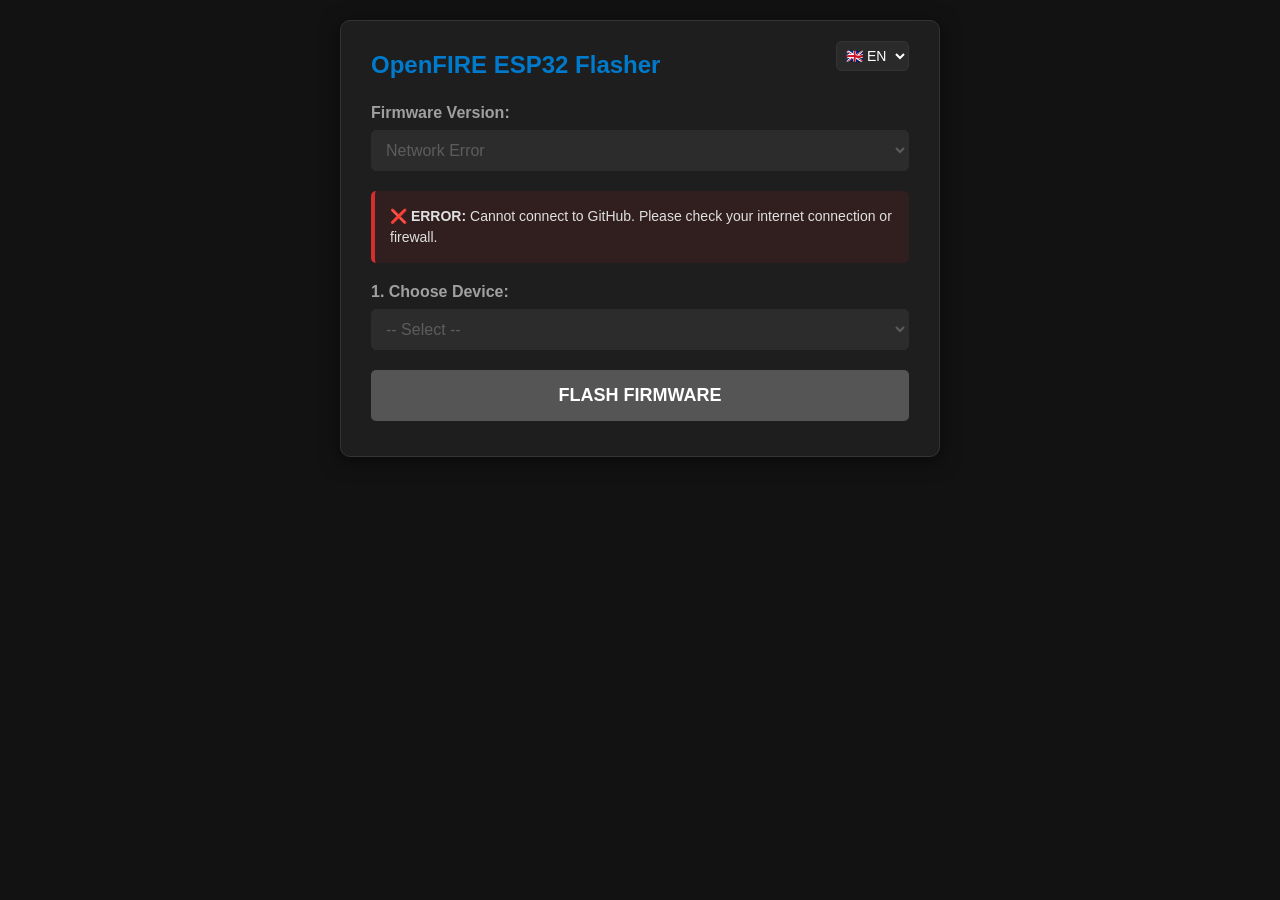
==== commit a879c499: "Merge branch 'alessandro-satanassi:main' into main" ====
--- a/docs/web/index.html
+++ b/docs/web/index.html
@@ -99,31 +99,6 @@
             border-radius: 10px; overflow: hidden; margin-top: 10px; display: none;
         }
         .progress-fill { height: 100%; background-color: var(--success); width: 0%; transition: width 0.2s; }
-
-        .port-row {
-            display: flex;
-            gap: 8px;
-            align-items: stretch;
-        }
-        .port-row select { flex: 1; min-width: 0; }
-        .port-row button {
-            width: auto;
-            padding: 10px 14px;
-            font-size: 14px;
-            white-space: nowrap;
-        }
-        .port-hint {
-            margin-top: 8px;
-            font-size: 12px;
-            color: var(--text-muted);
-            line-height: 1.4;
-        }
-        .port-status {
-            margin-top: 6px;
-            font-size: 13px;
-            color: var(--success);
-            min-height: 18px;
-        }
     </style>
 </head>
 <body>
@@ -132,7 +107,6 @@
     <div class="lang-switcher">
         <select id="langSelect">
             <option value="en">🇬🇧 EN</option>
-            <option value="zh">🇨🇳 中文</option>
             <option value="it">🇮🇹 IT</option>
         </select>
     </div>
@@ -177,24 +151,11 @@
         </select>
     </div>
 
-    <div class="form-group" id="portGroup">
-        <label for="portSelect" data-i18n="portLabel">0. Select COM Port:</label>
-        <div class="port-row">
-            <select id="portSelect">
-                <option value="" data-i18n="noPortSelected">-- No port selected --</option>
-            </select>
-            <button type="button" id="selectPortBtn" data-i18n="selectPortBtn">Select COM Port</button>
-            <button type="button" id="refreshPortBtn" data-i18n="refreshPortBtn">Refresh</button>
-        </div>
-        <div class="port-hint" data-i18n="portHint">Use Chrome or Edge on PC. Click "Select COM Port" and choose your ESP32 device. If not listed, click "Show all devices" in the popup.</div>
-        <div class="port-status" id="portStatus"></div>
-    </div>
-
     <div class="info-box warning-box" id="instructionsBox" data-i18n="instructions">
         <strong>⚡ Important Instructions:</strong><br>
         1. Use a good quality data USB cable.<br>
-        2. Click "Select COM Port" first, then choose your device in the browser popup.<br>
-        3. If the board doesn't connect, <b>hold down the physical BOOT button</b> on the ESP32 while flashing.
+        2. Click Flash and select the port from the popup.<br>
+        3. If the board doesn't connect, <b>hold down the physical BOOT button</b> on the ESP32 while clicking.
     </div>
 
     <button id="flashBtn" disabled data-i18n="btnFlash">FLASH FIRMWARE</button>
@@ -220,16 +181,7 @@
             fsLabel: "3. Installation Type (Lightgun):",
             fsBase: "Base Update (Keeps Calibrations)",
             fsClean: "Clean Install (Erases Everything)",
-            portLabel: "0. Select COM Port:",
-            noPortSelected: "-- No port selected --",
-            selectPortBtn: "Select COM Port",
-            refreshPortBtn: "Refresh",
-            portHint: "Use Chrome or Edge on PC (HTTPS or localhost required). Click \"Select COM Port\" and pick your ESP32. If missing, click \"Show all devices\" in the popup. Close Arduino IDE / serial monitors first.",
-            portConnected: "Port authorized:",
-            serialPort: "Serial Port",
-            portSelectFirst: "Please select a COM port first (click \"Select COM Port\").",
-            errSecureContext: "<strong>❌ ERROR:</strong> Web Serial requires a secure context. Open this page via <b>HTTPS</b> or <b>http://localhost</b> — not as a local file (file://).",
-            instructions: "<strong>⚡ Important Instructions:</strong><br>1. Use a good quality data USB cable.<br>2. Click \"Select COM Port\" first, then choose your device in the browser popup.<br>3. If the board doesn't connect, <b>hold down the physical BOOT button</b> on the ESP32 while flashing.",
+            instructions: "<strong>⚡ Important Instructions:</strong><br>1. Use a good quality data USB cable.<br>2. Click Flash and select the port from the popup.<br>3. If the board doesn't connect, <b>hold down the physical BOOT button</b> on the ESP32 while clicking.",
             btnFlash: "FLASH FIRMWARE",
             btnUnavailable: "FILE UNAVAILABLE",
             prerelease: " (Pre-release)",
@@ -283,16 +235,7 @@
             fsLabel: "3. Tipo di Installazione (Lightgun):",
             fsBase: "Aggiornamento Base (Mantiene Calibrazioni)",
             fsClean: "Installazione Pulita (Cancella Tutto)",
-            portLabel: "0. Seleziona Porta COM:",
-            noPortSelected: "-- Nessuna porta selezionata --",
-            selectPortBtn: "Seleziona Porta COM",
-            refreshPortBtn: "Aggiorna",
-            portHint: "Usa Chrome o Edge su PC (serve HTTPS o localhost). Clicca \"Seleziona Porta COM\" e scegli l'ESP32. Se manca, clicca \"Mostra tutti i dispositivi\" nel popup. Chiudi Arduino IDE e monitor seriali.",
-            portConnected: "Porta autorizzata:",
-            serialPort: "Porta Seriale",
-            portSelectFirst: "Seleziona prima una porta COM (clicca \"Seleziona Porta COM\").",
-            errSecureContext: "<strong>❌ ERRORE:</strong> Web Serial richiede un contesto sicuro. Apri questa pagina via <b>HTTPS</b> o <b>http://localhost</b> — non come file locale (file://).",
-            instructions: "<strong>⚡ Istruzioni Importanti:</strong><br>1. Usa un cavo USB dati di buona qualità.<br>2. Clicca prima \"Seleziona Porta COM\", poi scegli il dispositivo nel popup.<br>3. Se la scheda non si connette, <b>tieni premuto il tasto BOOT</b> sull'ESP32 durante il flash.",
+            instructions: "<strong>⚡ Istruzioni Importanti:</strong><br>1. Usa un cavo USB dati di buona qualità.<br>2. Clicca su Flash e seleziona la porta dal popup.<br>3. Se la scheda non si connette, <b>tieni premuto il tasto fisico BOOT</b> sull'ESP32 mentre clicchi.",
             btnFlash: "FLASH FIRMWARE",
             btnUnavailable: "FILE NON DISPONIBILE",
             prerelease: " (Pre-release)",
@@ -332,69 +275,6 @@
             errGestureUI: "Errore Browser. Ricarica la pagina.",
             errUnknown: "❌ ERRORE:",
             errUI: "Errore durante l'operazione."
-        },
-        zh: {
-            title: "OpenFIRE ESP32 固件刷写工具",
-            versionLabel: "固件版本：",
-            loadingVersions: "正在加载版本...",
-            obsoleteWarning: "<strong>⚠️ 警告：</strong> 您正在查看已过时的版本。请从上方菜单选择最新发布版本。",
-            deviceLabel: "1. 选择设备：",
-            selectDevice: "-- 请选择 --",
-            boardLabel: "2. 选择开发板 (ESP32-S3)：",
-            selectBoard: "-- 请选择开发板 --",
-            noFirmware: "（此版本无可用固件）",
-            fsLabel: "3. 安装类型（光枪）：",
-            fsBase: "基础更新（保留校准数据）",
-            fsClean: "全新安装（清除所有数据）",
-            portLabel: "0. 选择串口：",
-            noPortSelected: "-- 未选择串口 --",
-            selectPortBtn: "选择串口",
-            refreshPortBtn: "刷新",
-            portHint: "请使用 PC 版 Chrome 或 Edge（需 HTTPS 或 localhost）。点击「选择串口」后在弹窗中选取 ESP32 设备；若未显示，请点击弹窗中的「显示所有设备」。请先关闭 Arduino IDE、串口监视器等占用 COM 口的程序。",
-            portConnected: "已授权串口：",
-            serialPort: "串口",
-            portSelectFirst: "请先选择串口（点击「选择串口」按钮）。",
-            errSecureContext: "<strong>❌ 错误：</strong> Web Serial 需要安全上下文。请通过 <b>HTTPS</b> 或 <b>http://localhost</b> 打开此页面，不能直接双击本地 HTML 文件（file://）。",
-            instructions: "<strong>⚡ 重要说明：</strong><br>1. 请使用优质数据线（非仅充电线）。<br>2. 先点击「选择串口」，在浏览器弹窗中选择 ESP32 设备。<br>3. 若无法连接，刷写时<b>按住 ESP32 的 BOOT 键</b>。",
-            btnFlash: "刷写固件",
-            btnUnavailable: "固件文件不可用",
-            prerelease: "（预发布）",
-            stable: "（稳定版）",
-            errBrowser: "<strong>❌ 错误：</strong> 您的浏览器不支持 Web Serial API。请使用 PC 版 <b>Google Chrome</b>、<b>Microsoft Edge</b>、<b>Opera</b> 或 <b>Brave</b>。",
-            errRateLimit: "<strong>⚠️ 警告：</strong> GitHub API 请求频率超限，请一小时后重试。",
-            errNetwork: "网络错误",
-            errNetworkBox: "<strong>❌ 错误：</strong> 无法连接 GitHub，请检查网络或防火墙。",
-            noReleaseFound: "未找到发布版本",
-            apiError: "GitHub API 错误",
-            loadingDrivers: "正在加载系统驱动...",
-            dlStart: "正在下载固件...",
-            dlComplete: "下载完成：",
-            waitPort: "正在等待选择串口...",
-            connChip: "正在连接芯片...",
-            handshake: "握手成功！",
-            startWrite: "开始写入 Flash...",
-            writePct: "写入进度：",
-            flashSuccess: "🚀 固件刷写成功！",
-            successInfo: "操作完成！请断开并重新连接 ESP32。",
-            errCancelLog: "用户取消了操作。",
-            errCancelUI: "就绪。",
-            errPortLockLog1: "❌ 错误：COM 口被其他程序占用。",
-            errPortLockLog2: "💡 解决方法：关闭占用串口的程序（如 Arduino IDE、串口助手）或重新插拔 USB 线。",
-            errPortLockUI: "COM 口被占用。",
-            errTimeoutLog1: "❌ 错误：无法与开发板通信。",
-            errTimeoutLog2: "💡 解决方法：重试并按住 ESP32 的 BOOT 键，直到进度条开始走动。",
-            errTimeoutUI: "连接失败（请使用 BOOT 键）。",
-            errReset: "⚠️ 无法自动重启，请按 RESET/EN 键或重新插拔 USB。",
-            err404Log: "❌ 错误：文件未找到 (404)。",
-            err404UI: "错误：固件文件缺失。",
-            errLibLog: "❌ 错误：无法加载 esptool-js 库。",
-            errLibUI: "系统错误，请检查网络或关闭广告拦截。",
-            errNetFetchLog: "❌ 错误：下载过程中连接中断。",
-            errNetFetchUI: "下载时网络错误。",
-            errGestureLog: "❌ 浏览器安全限制：需要用户直接点击操作。",
-            errGestureUI: "浏览器错误，请刷新页面后重试。",
-            errUnknown: "❌ 错误：",
-            errUI: "操作过程中发生错误。"
         }
     };
 
@@ -407,7 +287,7 @@
     function setLanguage(lang) {
         if (!translations[lang]) lang = 'en';
         currentLang = lang;
-        document.documentElement.lang = lang === 'zh' ? 'zh-CN' : lang;
+        document.documentElement.lang = lang;
         document.getElementById('langSelect').value = lang;
 
         document.querySelectorAll('[data-i18n]').forEach(el => {
@@ -419,13 +299,7 @@
             }
         });
 
-        const selectPortBtn = document.getElementById('selectPortBtn');
-        const refreshPortBtn = document.getElementById('refreshPortBtn');
-        if (selectPortBtn) selectPortBtn.innerText = t('selectPortBtn');
-        if (refreshPortBtn) refreshPortBtn.innerText = t('refreshPortBtn');
-
         populateVersionSelect();
-        refreshPortList();
         const devSelect = document.getElementById('deviceType');
         if (devSelect && devSelect.value !== "") {
             devSelect.dispatchEvent(new Event('change'));
@@ -452,22 +326,11 @@
     const REPO_OWNER = "alessandro-satanassi";
     const REPO_NAME = "OpenFIRE-Firmware-ESP32";
     const IMG_BASE_URL = `https://github.com/${REPO_OWNER}/${REPO_NAME}/raw/main/docs/board_scheme/`;
-    const ESP_PORT_FILTERS = [
-        { usbVendorId: 0x303a }, // Espressif (native USB / S3)
-        { usbVendorId: 0x10c4 }, // Silicon Labs CP210x
-        { usbVendorId: 0x1a86 }, // QinHeng CH340
-        { usbVendorId: 0x0403 }, // FTDI
-        { usbVendorId: 0x2341 }, // Arduino
-        { usbVendorId: 0x1a86, usbProductId: 0x7523 }, // CH340 common
-        { usbVendorId: 0x10c4, usbProductId: 0xea60 }, // CP2102 common
-    ];
     
     let allReleases = [];
     let currentAssets = [];
     let targetTag = "";
     let latestGlobalTag = "";
-    let portRegistry = new Map(); // index -> SerialPort
-    let selectedPortIndex = "";
 
     const boards = {
         LIGHTGUN: [
@@ -495,153 +358,11 @@
         ]
     };
 
-    const USB_VENDOR_NAMES = {
-        0x303a: 'Espressif',
-        0x10c4: 'Silicon Labs (CP210x)',
-        0x1a86: 'QinHeng (CH340)',
-        0x0403: 'FTDI',
-        0x2341: 'Arduino',
-    };
-
-    function formatPortLabel(port, index) {
-        const info = port.getInfo ? port.getInfo() : {};
-        const vid = info.usbVendorId;
-        const pid = info.usbProductId;
-        if (vid !== undefined) {
-            const vendor = USB_VENDOR_NAMES[vid] || `USB 0x${vid.toString(16)}`;
-            const pidStr = pid !== undefined ? `:${pid.toString(16)}` : '';
-            return `${t('serialPort')} #${index + 1} — ${vendor}${pidStr}`;
-        }
-        return `${t('serialPort')} #${index + 1}`;
-    }
-
-    async function refreshPortList() {
-        if (!navigator.serial) return;
-        const portSelect = document.getElementById('portSelect');
-        if (!portSelect) return;
-
-        const ports = await navigator.serial.getPorts();
-        portRegistry.clear();
-        portSelect.innerHTML = '';
-
-        const emptyOpt = document.createElement('option');
-        emptyOpt.value = '';
-        emptyOpt.textContent = t('noPortSelected').replace(/<[^>]*>?/gm, '');
-        portSelect.appendChild(emptyOpt);
-
-        ports.forEach((port, index) => {
-            portRegistry.set(String(index), port);
-            const opt = document.createElement('option');
-            opt.value = String(index);
-            opt.textContent = formatPortLabel(port, index);
-            portSelect.appendChild(opt);
-        });
-
-        if (selectedPortIndex && portRegistry.has(selectedPortIndex)) {
-            portSelect.value = selectedPortIndex;
-        } else {
-            selectedPortIndex = ports.length === 1 ? '0' : '';
-            if (selectedPortIndex) portSelect.value = selectedPortIndex;
-        }
-        updatePortStatus();
-    }
-
-    function updatePortStatus() {
-        const statusEl = document.getElementById('portStatus');
-        if (!statusEl) return;
-        const port = getSelectedPort();
-        if (port) {
-            const idx = document.getElementById('portSelect').value;
-            statusEl.textContent = `${t('portConnected')} ${formatPortLabel(port, parseInt(idx, 10) || 0)}`;
-            statusEl.style.color = 'var(--success)';
-        } else {
-            statusEl.textContent = '';
-        }
-    }
-
-    function getSelectedPort() {
-        const portSelect = document.getElementById('portSelect');
-        if (!portSelect || portSelect.value === '') return null;
-        return portRegistry.get(portSelect.value) || null;
-    }
-
-    async function requestSerialPort() {
-        if (!navigator.serial) return null;
-        try {
-            const port = await navigator.serial.requestPort({ filters: ESP_PORT_FILTERS });
-            await refreshPortList();
-            const ports = await navigator.serial.getPorts();
-            const idx = ports.indexOf(port);
-            if (idx >= 0) {
-                selectedPortIndex = String(idx);
-                document.getElementById('portSelect').value = selectedPortIndex;
-            }
-            updatePortStatus();
-            logMsg(`${t('portConnected')} ${formatPortLabel(port, idx >= 0 ? idx : 0)}`);
-            return port;
-        } catch (e) {
-            if (e.name !== 'NotFoundError') throw e;
-            return null;
-        }
-    }
-
-    async function preloadEsptool() {
-        if (!window.ESPLoader || !window.Transport) {
-            const esptoolModule = await import("https://unpkg.com/esptool-js@0.6.0/bundle.js");
-            window.ESPLoader = esptoolModule.ESPLoader;
-            window.Transport = esptoolModule.Transport;
-        }
-    }
-
-    function setupPortUI() {
-        const selectPortBtn = document.getElementById('selectPortBtn');
-        const refreshPortBtn = document.getElementById('refreshPortBtn');
-        const portSelect = document.getElementById('portSelect');
-
-        selectPortBtn.addEventListener('click', async () => {
-            try {
-                await requestSerialPort();
-            } catch (e) {
-                logMsg(`${t('errUnknown')} ${e.message || e}`);
-            }
-        });
-
-        refreshPortBtn.addEventListener('click', () => refreshPortList());
-
-        portSelect.addEventListener('change', (e) => {
-            selectedPortIndex = e.target.value;
-            updatePortStatus();
-        });
-
-        if (navigator.serial) {
-            navigator.serial.addEventListener('connect', () => refreshPortList());
-            navigator.serial.addEventListener('disconnect', () => refreshPortList());
-        }
-    }
-
     async function init() {
         const urlParams = new URLSearchParams(window.location.search);
         
         let requestedLang = urlParams.get('lang');
-        if (!requestedLang) {
-            const bl = (navigator.language || 'en').toLowerCase();
-            if (bl.startsWith('zh')) requestedLang = 'zh';
-            else if (bl.startsWith('it')) requestedLang = 'it';
-            else requestedLang = 'en';
-        }
-        setLanguage(requestedLang);
-
-        if (!window.isSecureContext) {
-            const warnBox = document.getElementById('obsoleteWarning');
-            warnBox.setAttribute('data-i18n', 'errSecureContext');
-            warnBox.innerHTML = t('errSecureContext');
-            warnBox.className = "info-box warning-box";
-            warnBox.style.display = 'block';
-            document.getElementById('instructionsBox').style.display = 'none';
-            document.getElementById('portGroup').style.display = 'none';
-            document.getElementById('flashBtn').disabled = true;
-            return;
-        }
+        setLanguage(requestedLang || 'en');
 
         if (!navigator.serial) {
             const vSelect = document.getElementById('versionSelect');
@@ -718,9 +439,6 @@
             document.getElementById('instructionsBox').style.display = 'none';
             return;
         }
-        setupPortUI();
-        await refreshPortList();
-        preloadEsptool().catch(() => {});
         setupUI();
     }
 
@@ -939,71 +657,57 @@
         progressText.removeAttribute('data-i18n'); 
         
         try {
-            let port = getSelectedPort();
-            if (!port) {
-                progressText.setAttribute('data-i18n', 'waitPort');
-                progressText.innerText = t('waitPort');
-                logMsg(t('waitPort'));
-                port = await requestSerialPort();
-                if (!port) {
-                    logMsg(t('portSelectFirst'));
-                    progressText.innerText = t('portSelectFirst');
-                    progressBar.style.display = 'none';
-                    return;
+            progressText.setAttribute('data-i18n', 'waitPort');
+            progressText.innerText = t('waitPort');
+            logMsg(t('waitPort'));
+            const port = await navigator.serial.requestPort(); 
+
+            if (!window.ESPLoader || !window.Transport) {
+                progressText.setAttribute('data-i18n', 'loadingDrivers');
+                progressText.innerText = t('loadingDrivers');
+                logMsg(t('loadingDrivers'));
+                try {
+                    const esptoolModule = await import("https://unpkg.com/esptool-js@0.6.0/bundle.js");
+                    window.ESPLoader = esptoolModule.ESPLoader;
+                    window.Transport = esptoolModule.Transport;
+                } catch (importErr) {
+                    throw new Error("LIB_NOT_LOADED");
                 }
-            }
-
-            progressText.setAttribute('data-i18n', 'loadingDrivers');
-            progressText.innerText = t('loadingDrivers');
-            logMsg(t('loadingDrivers'));
-            try {
-                await preloadEsptool();
-            } catch (importErr) {
-                throw new Error("LIB_NOT_LOADED");
             }
             
             progressText.setAttribute('data-i18n', 'dlStart'); 
             progressText.innerText = t('dlStart');
             
+            // Scarica direttamente senza limiti API
             const firmwareBuffer = await downloadFirmware(fileUrl);
-            const firmwareData = new Uint8Array(firmwareBuffer);
+            const firmwareString = new Uint8Array(firmwareBuffer);
 
             progressText.setAttribute('data-i18n', 'connChip'); 
             progressText.innerText = t('connChip');
+            const transport = new window.Transport(port);
+            const esploader = new window.ESPLoader(transport, 921600, {
+                logMsg: logMsg,
+                debugMsg: () => {} 
+            });
+
             logMsg(t('connChip'));
-
-            const espTerminal = {
-                clean() {},
-                writeLine(data) { logMsg(data); },
-                write(data) { logMsg(data); }
-            };
-
-            const transport = new window.Transport(port, false);
-            const esploader = new window.ESPLoader({
-                transport,
-                baudrate: 921600,
-                terminal: espTerminal,
-                debugLogging: false
-            });
-
-            await esploader.main();
+            await esploader.main_fn();
             logMsg(t('handshake'));
 
             logMsg(t('startWrite'));
             progressText.removeAttribute('data-i18n'); 
-            await esploader.writeFlash({
-                fileArray: [{ data: firmwareData, address: 0x0 }],
-                eraseAll: false,
-                compress: true,
-                flashMode: 'keep',
-                flashFreq: 'keep',
-                flashSize: 'keep',
-                reportProgress: (fileIndex, written, total) => {
+            await esploader.write_flash(
+                [{ data: firmwareString, address: 0x0 }],
+                'keep', 
+                'keep', 
+                'keep', 
+                0,      
+                (fileIndex, written, total) => {
                     const pct = Math.round((written / total) * 100);
                     progressFill.style.width = pct + '%';
                     progressText.innerText = `${t('writePct')} ${pct}%`;
                 }
-            });
+            );
 
             logMsg(t('flashSuccess'));
             progressText.setAttribute('data-i18n', 'successInfo'); 
@@ -1011,7 +715,7 @@
             progressFill.style.backgroundColor = "var(--accent)";
 
             try {
-                await esploader.after();
+                await esploader.hard_reset();
             } catch (resetErr) {
                 logMsg(t('errReset'));
             }
